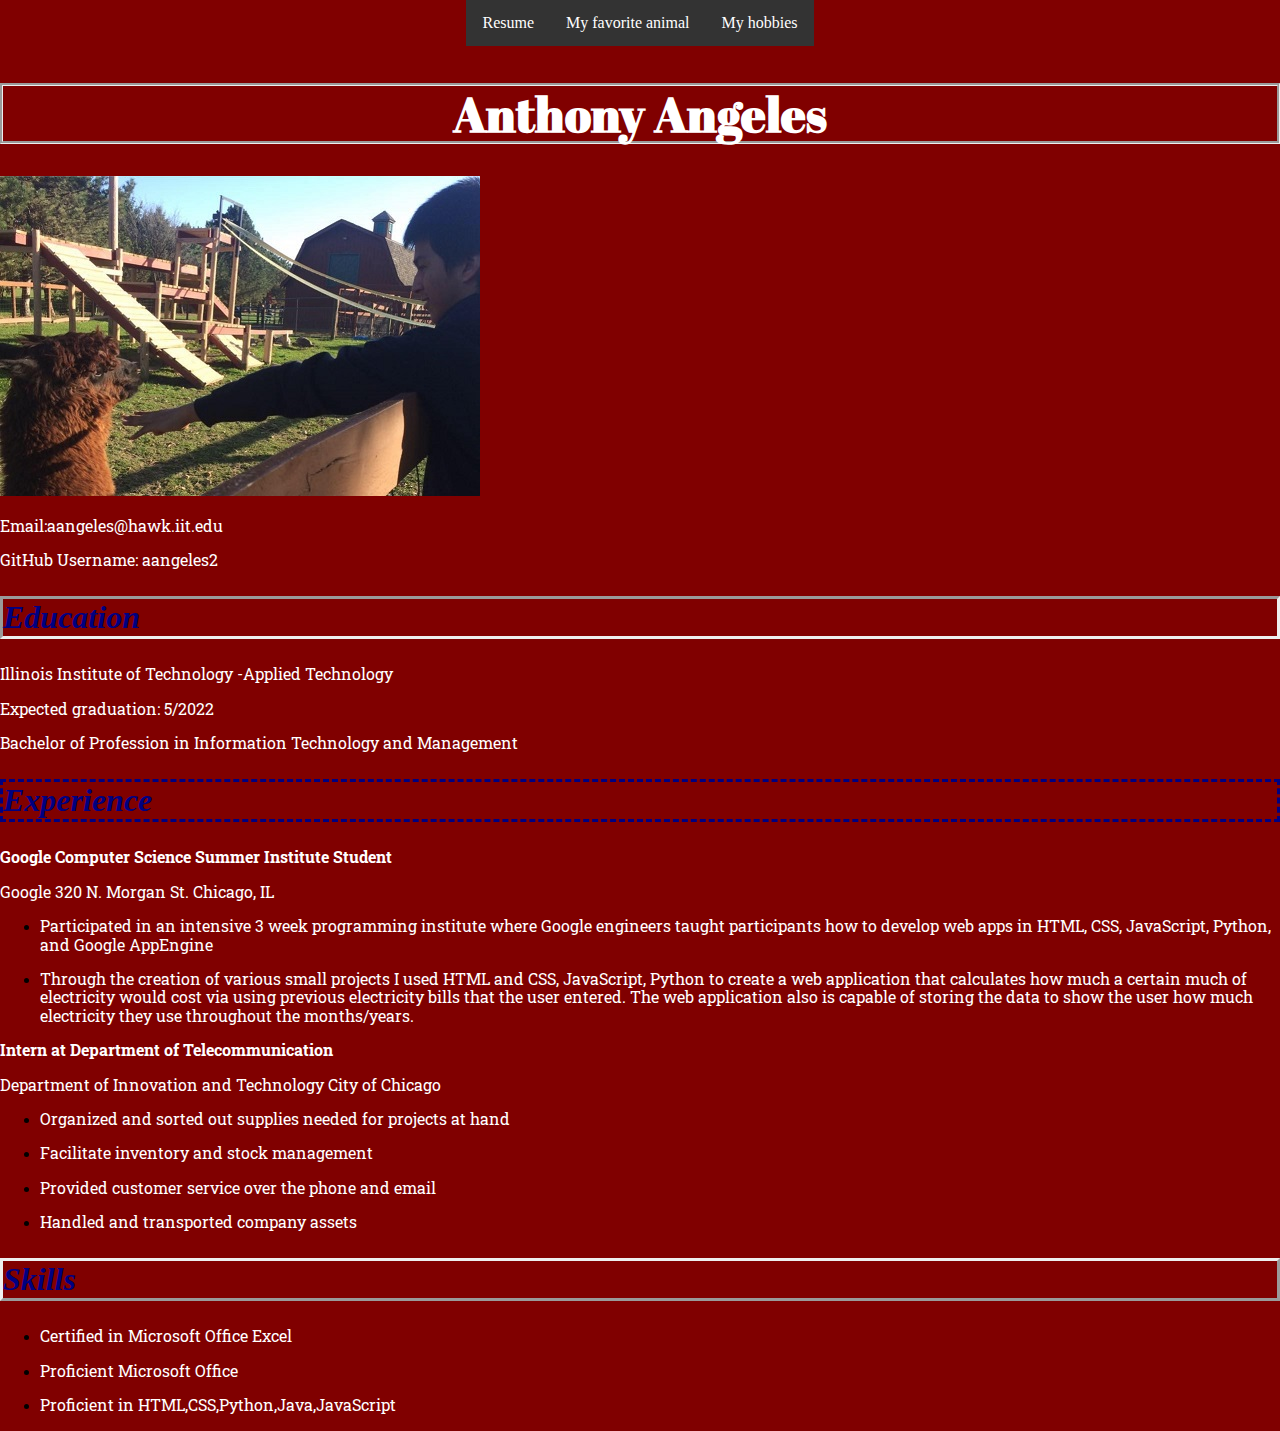
==== index.html @ 5e1b6dd2 "fixed errors" ====
<!DOCTYPE html>
<html lang="en">
	<head>
		<meta charset="UTF-8">
		<link href="https://fonts.googleapis.com/css?family=Abril+Fatface&display=swap" rel="stylesheet">
		<link href="https://fonts.googleapis.com/css?family=Roboto+Slab&display=swap" rel="stylesheet">		
		<link rel="stylesheet" href="css/normalize.css"/>
		<link rel="stylesheet" href="css/style.css"/>
		<title>Resume</title>
		</head>
		<body class = "index">
      <nav class="NavBar">
        <ul class="NavBar">
          <li class="NavBar">
            <a class="NavBar" href="index.html">Resume</a>
          </li>
          <li class="NavBar">
            <a class="NavBar" href="Animal.html">My favorite animal</a>
          </li>
          <li class="NavBar">
            <a class="NavBar" href="Hobbies.html">My hobbies</a>
          </li>
        </ul>
      </nav>
      <h1 class="groove"><strong>Anthony Angeles</strong></h1>
      <img src="images/pic.jpg" alt ="pic">
      <p>Email:aangeles@hawk.iit.edu</p>
      <p>GitHub Username: aangeles2</p>
      <h2 class ="inset"><strong>Education</strong></h2>
      <p>Illinois Institute of Technology -Applied Technology</p>
      <p>Expected graduation: 5/2022</p>
      <p>Bachelor of Profession in Information Technology and Management</p>
      <h2 class="dashed"><strong>Experience</strong></h2>
      <p><strong>Google Computer Science Summer Institute Student</strong></p>
      <p>Google 320 N. Morgan St. Chicago, IL</p> 
      <ul>
        <li>
          <p>Participated in an intensive 3 week programming institute where Google engineers taught participants how to develop web apps in HTML, CSS, JavaScript, Python, and Google AppEngine
        </li>
        <li>
          <p>Through the creation of various small projects I used HTML and CSS, JavaScript, Python to create a web application that calculates how much a certain much of electricity would cost via using previous electricity bills that the user entered.  The web application also is capable of storing the data to show the user how much electricity they use throughout the months/years.
        </li>
      </ul>
      <p><strong>Intern at Department of Telecommunication</strong></p>
      <p>Department of Innovation and Technology City of Chicago</p>
         <ul>
          <li>
            <p>Organized and sorted out supplies needed for projects at hand<p>
          </li>
          <li>
            <p>Facilitate inventory and stock management</p>
          </li>
          <li>
            <p>Provided customer service over the phone and email</p>
          <li>
            <p>Handled and transported company assets</p>
          </li>
          </ul>
      <h2 class = "outset"><strong>Skills</strong></h2>
        <ul>
          <li>
            <p>Certified in Microsoft Office Excel</p>
          </li>
          <li>
            <p>Proficient Microsoft Office</p>
          </li>
          <li>
            <p>Proficient in HTML,CSS,Python,Java,JavaScript</p>
          </li>
         </ul>
          
         
      
		</body>
</html>
---- css/style.css ----
body.index {
  background-color: rgb(128,0,0)
}
body.Animal {
  background-color: rgb(0,0,128)
}
body.Hobbies {
  background-color: rgb(0,128,128)
}
h1 {
	font-family: 'Abril Fatface', serif;
  color: white;
	font-size: 3em;
	text-align: center;
}
p {
	font-family: 'Roboto Slab', serif;
  color: white;
	font-size: 100%;
}
p.default{
		font-family:'Times New Roman', serif;
		color: white;
		font-size:100%;
}
h2 {
	font-style: italic;
	color:Navy;
	font-size: 2em;
}

nav.NavBar{
	text-align: center;
	
}
ul.NavBar {
	display: inline-block;
  list-style-type: none;
  margin: 0;
  padding: 0;
  overflow: hidden;
  background-color: #333;
}

li.NavBar {
  float: left;
}

li a.NavBar {
  display: block;
  color: white;
  text-align: center;
  padding: 14px 16px;
  text-decoration: none;
}

li a.NavBar:hover {
  background-color: #111;
}
h1.groove {border-style: groove;}
h1.solid {border-style: solid;}
h1.dotted {border-style: dotted;}
h2.inset {border-style: inset;}
h2.outset {border-style: outset;}
h2.dashed {border-style: dashed;}
img.llamas {
  margin: 0px 0px 0px 750px;
	
}
#box {
	background-color: #555;
}
#box2 {
	background-color: #999;
}
#box3 {
	background-color: #fff;
}
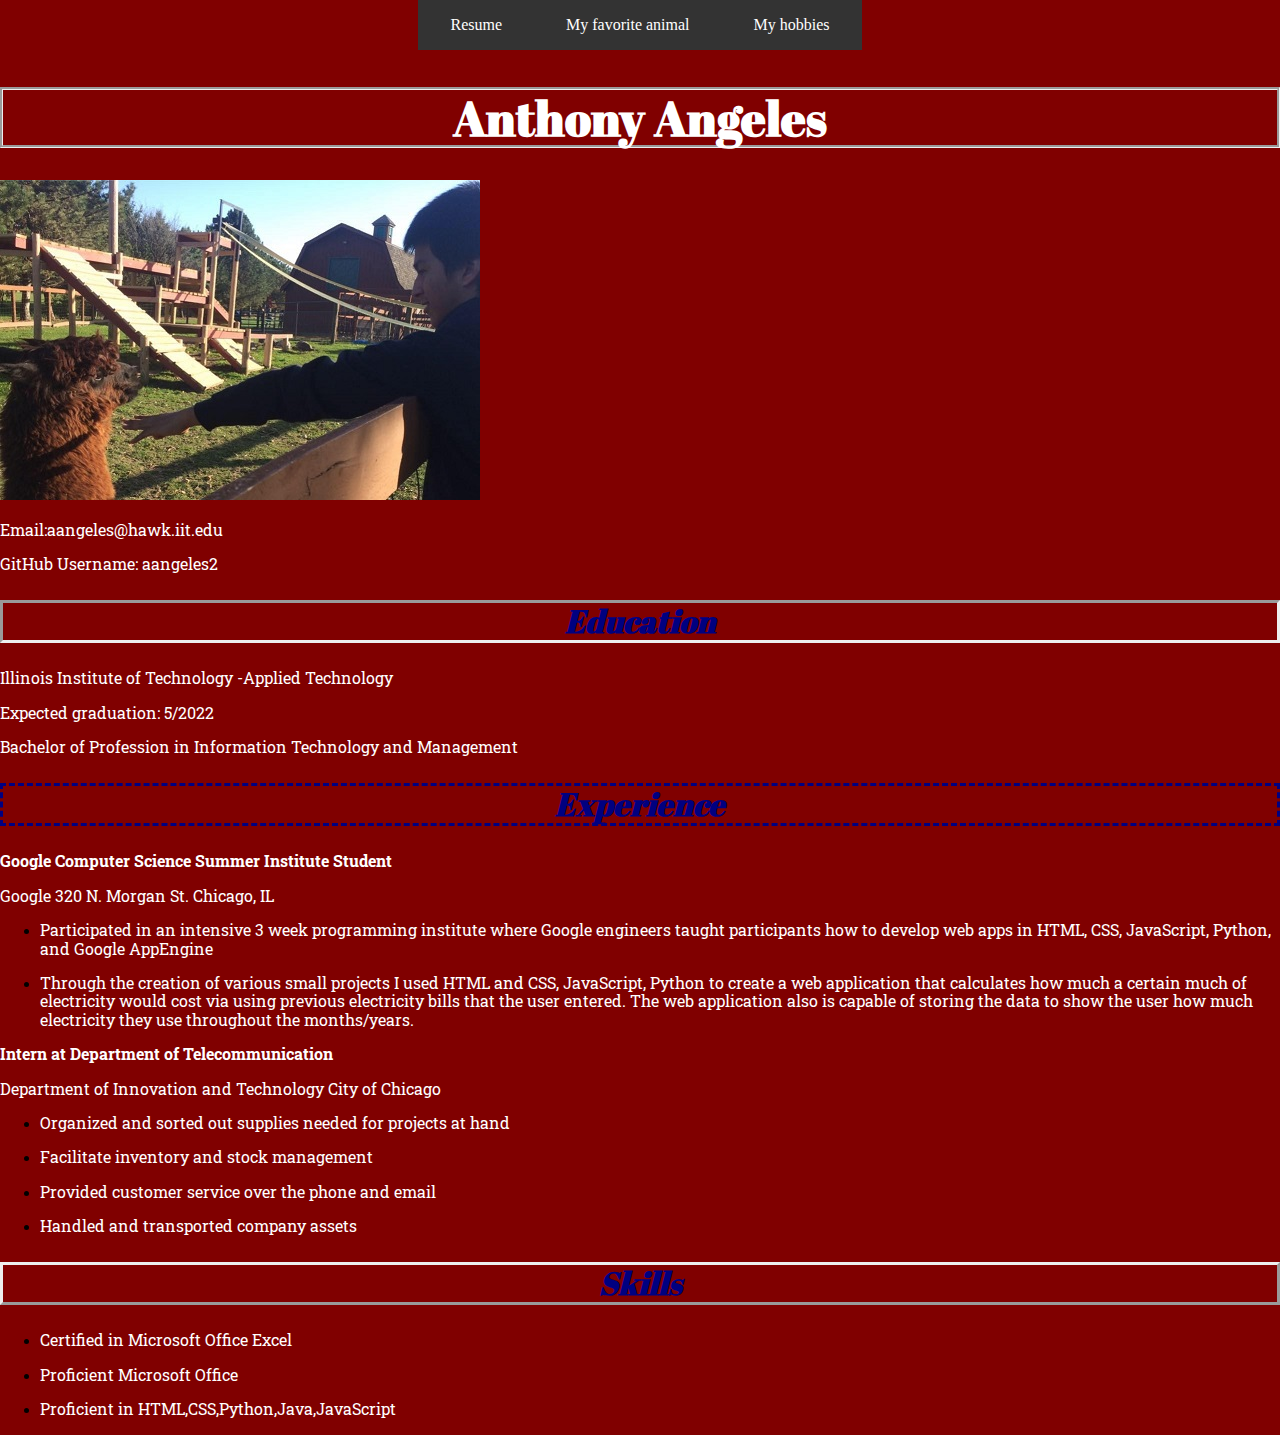
==== commit 3ddf5c26: "fixed stuff" ====
--- a/index.html
+++ b/index.html
@@ -1,75 +1,69 @@
 <!DOCTYPE html>
 <html lang="en">
-	<head>
-		<meta charset="UTF-8">
-		<link href="https://fonts.googleapis.com/css?family=Abril+Fatface&display=swap" rel="stylesheet">
-		<link href="https://fonts.googleapis.com/css?family=Roboto+Slab&display=swap" rel="stylesheet">		
-		<link rel="stylesheet" href="css/normalize.css"/>
-		<link rel="stylesheet" href="css/style.css"/>
-		<title>Resume</title>
-		</head>
-		<body class = "index">
-      <nav class="NavBar">
-        <ul class="NavBar">
-          <li class="NavBar">
-            <a class="NavBar" href="index.html">Resume</a>
-          </li>
-          <li class="NavBar">
-            <a class="NavBar" href="Animal.html">My favorite animal</a>
-          </li>
-          <li class="NavBar">
-            <a class="NavBar" href="Hobbies.html">My hobbies</a>
-          </li>
-        </ul>
-      </nav>
-      <h1 class="groove"><strong>Anthony Angeles</strong></h1>
-      <img src="images/pic.jpg" alt ="pic">
-      <p>Email:aangeles@hawk.iit.edu</p>
-      <p>GitHub Username: aangeles2</p>
-      <h2 class ="inset"><strong>Education</strong></h2>
-      <p>Illinois Institute of Technology -Applied Technology</p>
-      <p>Expected graduation: 5/2022</p>
-      <p>Bachelor of Profession in Information Technology and Management</p>
-      <h2 class="dashed"><strong>Experience</strong></h2>
-      <p><strong>Google Computer Science Summer Institute Student</strong></p>
-      <p>Google 320 N. Morgan St. Chicago, IL</p> 
+  <head>
+    <meta charset="UTF-8">
+    <link href="https://fonts.googleapis.com/css?family=Abril+Fatface&display=swap" rel="stylesheet">
+    <link href="https://fonts.googleapis.com/css?family=Roboto+Slab&display=swap" rel="stylesheet">
+    <link rel="stylesheet" href="css/normalize.css"/>
+    <link rel="stylesheet" href="css/style.css"/>
+    <title>Resume</title>
+  </head>
+  <body class = "index">
+    <div id="wrapper">
+    <nav id="NavBar">
       <ul>
-        <li>
-          <p>Participated in an intensive 3 week programming institute where Google engineers taught participants how to develop web apps in HTML, CSS, JavaScript, Python, and Google AppEngine
-        </li>
-        <li>
-          <p>Through the creation of various small projects I used HTML and CSS, JavaScript, Python to create a web application that calculates how much a certain much of electricity would cost via using previous electricity bills that the user entered.  The web application also is capable of storing the data to show the user how much electricity they use throughout the months/years.
-        </li>
+        <li><a href="index.html">Resume</a>
+        <li><a href="animal.html">My favorite animal</a>
+        <li><a href="hobbies.html">My hobbies</a>
       </ul>
-      <p><strong>Intern at Department of Telecommunication</strong></p>
-      <p>Department of Innovation and Technology City of Chicago</p>
-         <ul>
-          <li>
-            <p>Organized and sorted out supplies needed for projects at hand<p>
-          </li>
-          <li>
-            <p>Facilitate inventory and stock management</p>
-          </li>
-          <li>
-            <p>Provided customer service over the phone and email</p>
-          <li>
-            <p>Handled and transported company assets</p>
-          </li>
-          </ul>
-      <h2 class = "outset"><strong>Skills</strong></h2>
-        <ul>
-          <li>
-            <p>Certified in Microsoft Office Excel</p>
-          </li>
-          <li>
-            <p>Proficient Microsoft Office</p>
-          </li>
-          <li>
-            <p>Proficient in HTML,CSS,Python,Java,JavaScript</p>
-          </li>
-         </ul>
-          
-         
-      
-		</body>
+    </nav>
+    <h1 class="groove"><strong>Anthony Angeles</strong></h1>
+    <img src="images/pic.jpg" alt ="pic">
+    <p>Email:aangeles@hawk.iit.edu</p>
+    <p>GitHub Username: aangeles2</p>
+    <h2 class ="inset"><strong>Education</strong></h2>
+    <p>Illinois Institute of Technology -Applied Technology</p>
+    <p>Expected graduation: 5/2022</p>
+    <p>Bachelor of Profession in Information Technology and Management</p>
+    <h2 class="dashed"><strong>Experience</strong></h2>
+    <p><strong>Google Computer Science Summer Institute Student</strong></p>
+    <p>Google 320 N. Morgan St. Chicago, IL</p>
+    <ul>
+      <li>
+        <p>Participated in an intensive 3 week programming institute where Google engineers taught participants how to develop web apps in HTML, CSS, JavaScript, Python, and Google AppEngine
+      </li>
+      <li>
+        <p>Through the creation of various small projects I used HTML and CSS, JavaScript, Python to create a web application that calculates how much a certain much of electricity would cost via using previous electricity bills that the user entered.  The web application also is capable of storing the data to show the user how much electricity they use throughout the months/years.
+      </li>
+    </ul>
+    <p><strong>Intern at Department of Telecommunication</strong></p>
+    <p>Department of Innovation and Technology City of Chicago</p>
+    <ul>
+      <li>
+        <p>Organized and sorted out supplies needed for projects at hand
+        <p>
+      </li>
+      <li>
+        <p>Facilitate inventory and stock management</p>
+      </li>
+      <li>
+        <p>Provided customer service over the phone and email</p>
+      <li>
+        <p>Handled and transported company assets</p>
+      </li>
+    </ul>
+    <h2 class = "outset"><strong>Skills</strong></h2>
+    <ul>
+      <li>
+        <p>Certified in Microsoft Office Excel</p>
+      </li>
+      <li>
+        <p>Proficient Microsoft Office</p>
+      </li>
+      <li>
+        <p>Proficient in HTML,CSS,Python,Java,JavaScript</p>
+      </li>
+    </ul>
+    </div>
+  </body>
 </html>--- a/css/style.css
+++ b/css/style.css
@@ -1,14 +1,20 @@
 body.index {
   background-color: rgb(128,0,0)
 }
-body.Animal {
+.animal {
   background-color: rgb(0,0,128)
 }
-body.Hobbies {
-  background-color: rgb(0,128,128)
+.hobbies{
+  background-color: rgb(0,0,128)
 }
 h1 {
 	font-family: 'Abril Fatface', serif;
+  color: white;
+	font-size: 3em;
+	text-align: center;
+}
+h2{
+  	font-family: 'Abril Fatface', serif;
   color: white;
 	font-size: 3em;
 	text-align: center;
@@ -23,17 +29,22 @@
 		color: white;
 		font-size:100%;
 }
+p.default2{
+		font-family:'Arial', serif;
+		color: white;
+		font-size:100%;
+}
 h2 {
 	font-style: italic;
 	color:Navy;
 	font-size: 2em;
 }
 
-nav.NavBar{
+nav#NavBar{
 	text-align: center;
 	
 }
-ul.NavBar {
+nav#NavBar ul{
 	display: inline-block;
   list-style-type: none;
   margin: 0;
@@ -42,19 +53,20 @@
   background-color: #333;
 }
 
-li.NavBar {
+nav#NavBar ul li{
   float: left;
+  position: relative;
 }
 
-li a.NavBar {
+nav#NavBar ul li a{
   display: block;
   color: white;
   text-align: center;
-  padding: 14px 16px;
+  padding: 1em 2em;
   text-decoration: none;
 }
 
-li a.NavBar:hover {
+nav#NavBarul li a:hover {
   background-color: #111;
 }
 h1.groove {border-style: groove;}
@@ -65,6 +77,8 @@
 h2.dashed {border-style: dashed;}
 img.llamas {
   margin: 0px 0px 0px 750px;
+  margin-left: auto;
+  margin-right: auto;
 	
 }
 #box {
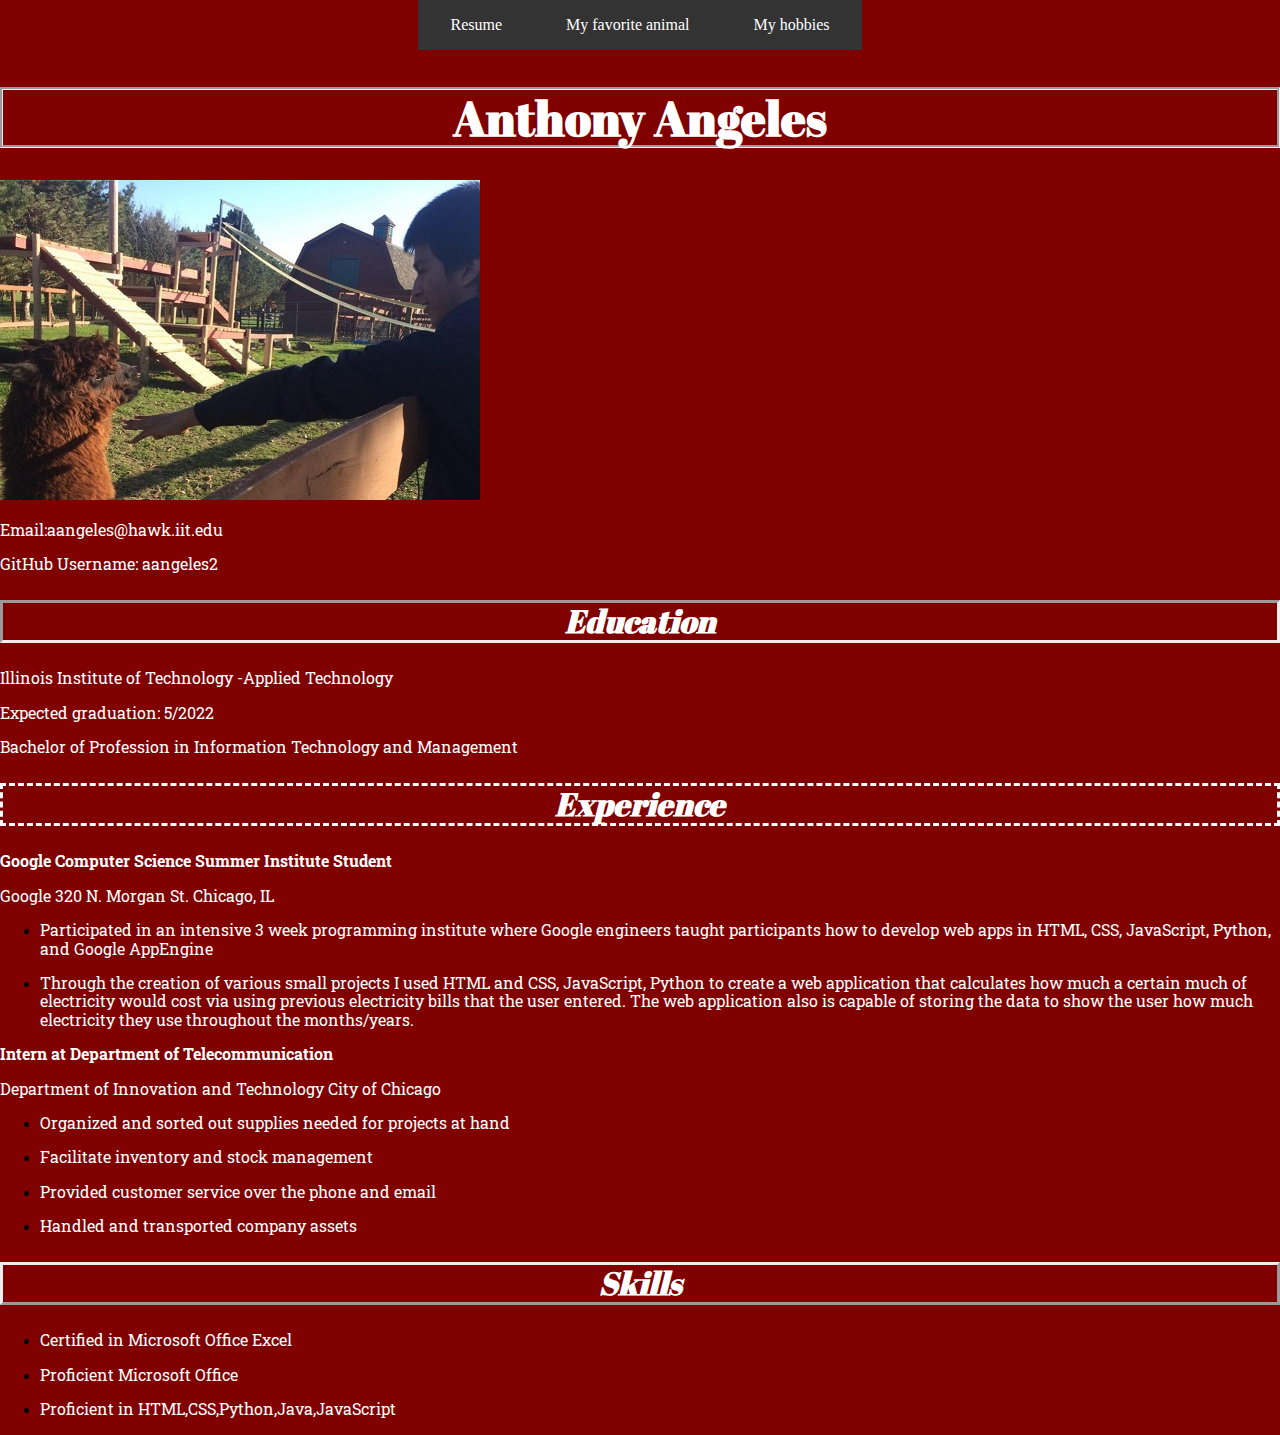
==== commit bdb6d246: "fixed indentations" ====
--- a/index.html
+++ b/index.html
@@ -10,60 +10,51 @@
   </head>
   <body class = "index">
     <div id="wrapper">
-    <nav id="NavBar">
+      <nav id="NavBar">
+        <ul>
+          <li><a href="index.html">Resume</a>
+          <li><a href="animal.html">My favorite animal</a>
+          <li><a href="hobbies.html">My hobbies</a>
+        </ul>
+      </nav>
+      <h1 class="groove"><strong>Anthony Angeles</strong></h1>
+      <img src="images/pic.jpg" alt ="pic">
+      <p>Email:aangeles@hawk.iit.edu</p>
+      <p>GitHub Username: aangeles2</p>
+      <h2 class ="inset"><strong>Education</strong></h2>
+      <p>Illinois Institute of Technology -Applied Technology</p>
+      <p>Expected graduation: 5/2022</p>
+      <p>Bachelor of Profession in Information Technology and Management</p>
+      <h2 class="dashed"><strong>Experience</strong></h2>
+      <p><strong>Google Computer Science Summer Institute Student</strong></p>
+      <p>Google 320 N. Morgan St. Chicago, IL</p>
       <ul>
-        <li><a href="index.html">Resume</a>
-        <li><a href="animal.html">My favorite animal</a>
-        <li><a href="hobbies.html">My hobbies</a>
+        <li>
+          <p>Participated in an intensive 3 week programming institute where Google engineers taught participants how to develop web apps in HTML, CSS, JavaScript, Python, and Google AppEngine
+        <li>
+          <p>Through the creation of various small projects I used HTML and CSS, JavaScript, Python to create a web application that calculates how much a certain much of electricity would cost via using previous electricity bills that the user entered.  The web application also is capable of storing the data to show the user how much electricity they use throughout the months/years.
       </ul>
-    </nav>
-    <h1 class="groove"><strong>Anthony Angeles</strong></h1>
-    <img src="images/pic.jpg" alt ="pic">
-    <p>Email:aangeles@hawk.iit.edu</p>
-    <p>GitHub Username: aangeles2</p>
-    <h2 class ="inset"><strong>Education</strong></h2>
-    <p>Illinois Institute of Technology -Applied Technology</p>
-    <p>Expected graduation: 5/2022</p>
-    <p>Bachelor of Profession in Information Technology and Management</p>
-    <h2 class="dashed"><strong>Experience</strong></h2>
-    <p><strong>Google Computer Science Summer Institute Student</strong></p>
-    <p>Google 320 N. Morgan St. Chicago, IL</p>
-    <ul>
-      <li>
-        <p>Participated in an intensive 3 week programming institute where Google engineers taught participants how to develop web apps in HTML, CSS, JavaScript, Python, and Google AppEngine
-      </li>
-      <li>
-        <p>Through the creation of various small projects I used HTML and CSS, JavaScript, Python to create a web application that calculates how much a certain much of electricity would cost via using previous electricity bills that the user entered.  The web application also is capable of storing the data to show the user how much electricity they use throughout the months/years.
-      </li>
-    </ul>
-    <p><strong>Intern at Department of Telecommunication</strong></p>
-    <p>Department of Innovation and Technology City of Chicago</p>
-    <ul>
-      <li>
-        <p>Organized and sorted out supplies needed for projects at hand
-        <p>
-      </li>
-      <li>
-        <p>Facilitate inventory and stock management</p>
-      </li>
-      <li>
-        <p>Provided customer service over the phone and email</p>
-      <li>
-        <p>Handled and transported company assets</p>
-      </li>
-    </ul>
-    <h2 class = "outset"><strong>Skills</strong></h2>
-    <ul>
-      <li>
-        <p>Certified in Microsoft Office Excel</p>
-      </li>
-      <li>
-        <p>Proficient Microsoft Office</p>
-      </li>
-      <li>
-        <p>Proficient in HTML,CSS,Python,Java,JavaScript</p>
-      </li>
-    </ul>
+      <p><strong>Intern at Department of Telecommunication</strong></p>
+      <p>Department of Innovation and Technology City of Chicago</p>
+      <ul>
+        <li>
+          <p>Organized and sorted out supplies needed for projects at hand
+        <li>
+          <p>Facilitate inventory and stock management</p>
+        <li>
+          <p>Provided customer service over the phone and email</p>
+        <li>
+          <p>Handled and transported company assets</p>
+      </ul>
+      <h2 class = "outset"><strong>Skills</strong></h2>
+      <ul>
+        <li>
+          <p>Certified in Microsoft Office Excel</p>
+        <li>
+          <p>Proficient Microsoft Office</p>
+        <li>
+          <p>Proficient in HTML,CSS,Python,Java,JavaScript</p>
+      </ul>
     </div>
   </body>
 </html>--- a/css/style.css
+++ b/css/style.css
@@ -1,10 +1,10 @@
-body.index {
+.index {
   background-color: rgb(128,0,0)
 }
 .animal {
-  background-color: rgb(0,0,128)
+  background-color: rgb(0,0,0)
 }
-.hobbies{
+.hobbies{ 
   background-color: rgb(0,0,128)
 }
 h1 {
@@ -18,6 +18,7 @@
   color: white;
 	font-size: 3em;
 	text-align: center;
+  font-weight: bold;
 }
 p {
 	font-family: 'Roboto Slab', serif;
@@ -36,7 +37,7 @@
 }
 h2 {
 	font-style: italic;
-	color:Navy;
+	color:white;
 	font-size: 2em;
 }
 
@@ -66,7 +67,7 @@
   text-decoration: none;
 }
 
-nav#NavBarul li a:hover {
+nav#NavBar ul li a:hover {
   background-color: #111;
 }
 h1.groove {border-style: groove;}
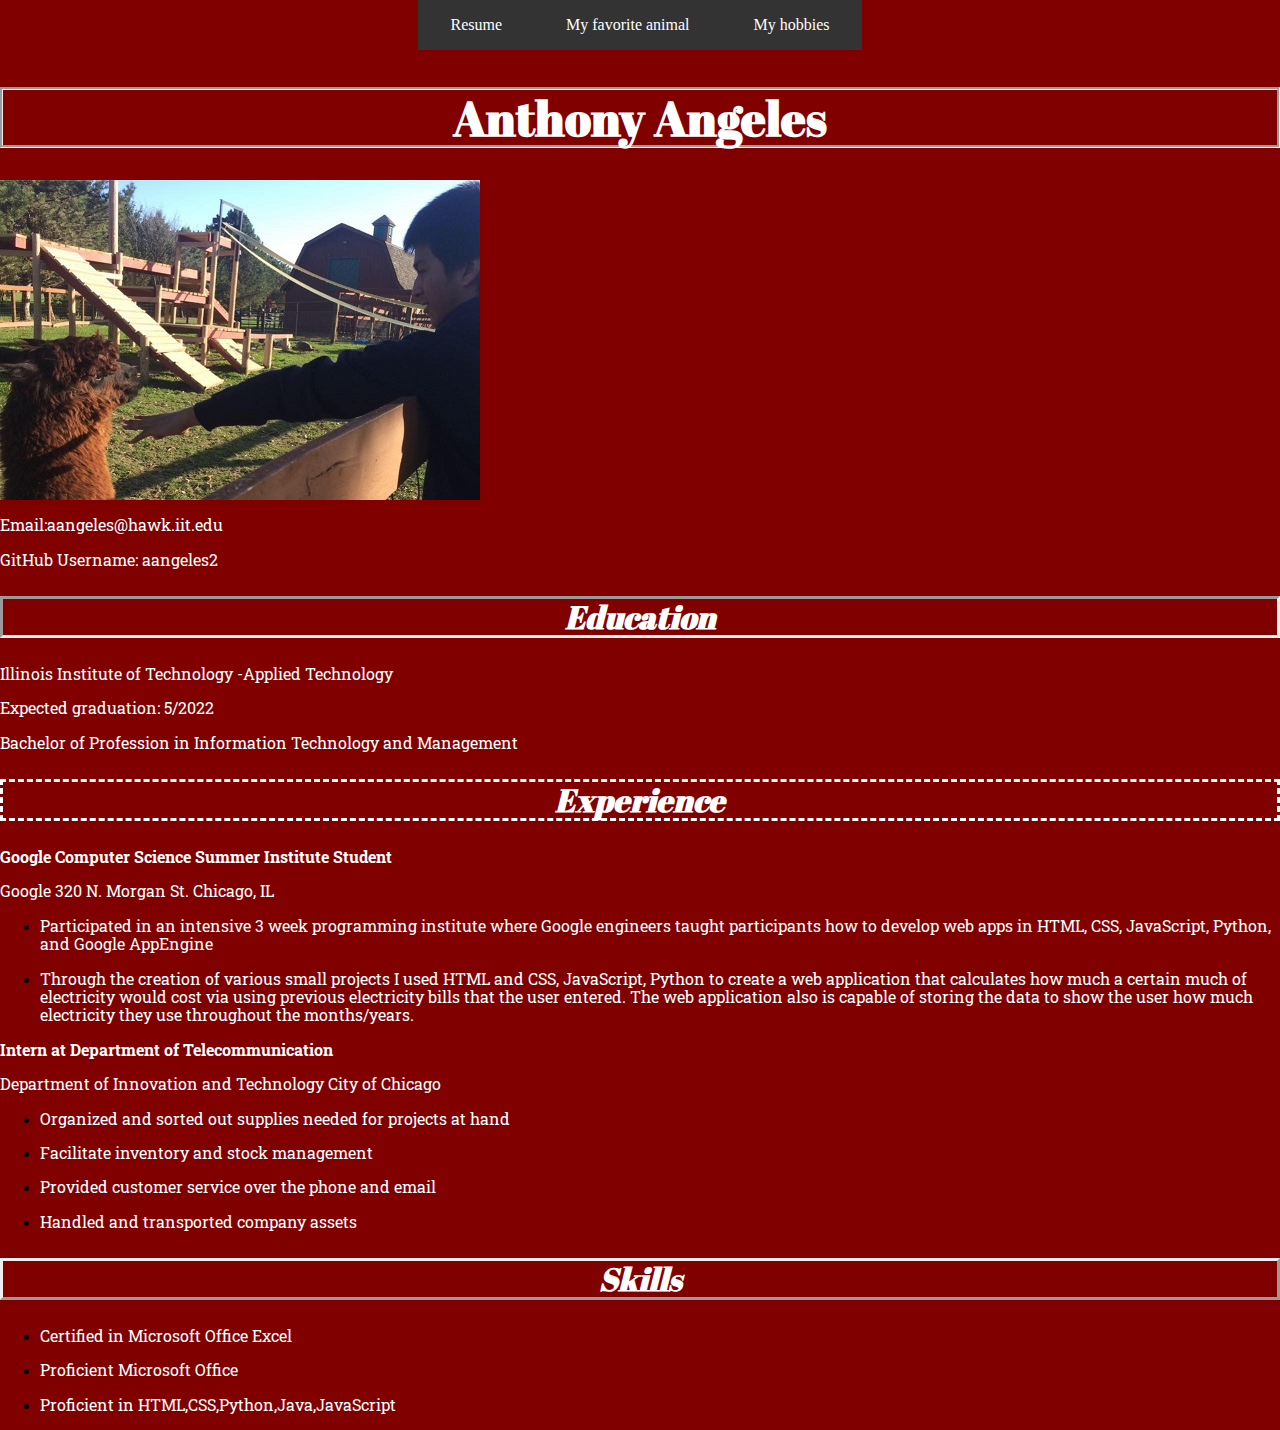
==== commit 69af4e52: "used wrapper" ====
--- a/index.html
+++ b/index.html
@@ -18,7 +18,7 @@
         </ul>
       </nav>
       <h1 class="groove"><strong>Anthony Angeles</strong></h1>
-      <img src="images/pic.jpg" alt ="pic">
+      <img src="images/pic.jpg" alt ="pic" class="center">
       <p>Email:aangeles@hawk.iit.edu</p>
       <p>GitHub Username: aangeles2</p>
       <h2 class ="inset"><strong>Education</strong></h2>
--- a/css/style.css
+++ b/css/style.css
@@ -1,93 +1,109 @@
+#wrapper{
+  position: relative;
+  top:0;
+  left:0;
+}
 .index {
-  background-color: rgb(128,0,0)
+     background-color: rgb(128,0,0) 
 }
-.animal {
-  background-color: rgb(0,0,0)
+ .animal {
+     background-color: rgb(0,0,0) 
 }
-.hobbies{ 
-  background-color: rgb(0,0,128)
+ .hobbies{
+     background-color: rgb(0,0,128) 
 }
-h1 {
-	font-family: 'Abril Fatface', serif;
-  color: white;
-	font-size: 3em;
-	text-align: center;
+.center{
+  display:block;
+  margin-left; auto;
+  margin-right: auto;
 }
-h2{
-  	font-family: 'Abril Fatface', serif;
-  color: white;
-	font-size: 3em;
-	text-align: center;
-  font-weight: bold;
+ h1 {
+     font-family: 'Abril Fatface', serif;
+     color: white;
+     font-size: 3em;
+     text-align: center;
 }
-p {
-	font-family: 'Roboto Slab', serif;
-  color: white;
-	font-size: 100%;
+ h2{
+     font-family: 'Abril Fatface', serif;
+     color: white;
+     font-size: 3em;
+     text-align: center;
+     font-weight: bold;
 }
-p.default{
-		font-family:'Times New Roman', serif;
-		color: white;
-		font-size:100%;
+ p {
+     font-family: 'Roboto Slab', serif;
+     color: white;
+     font-size: 100%;
 }
-p.default2{
-		font-family:'Arial', serif;
-		color: white;
-		font-size:100%;
+ .default{
+     font-family:'Times New Roman', serif;
+     color: white;
+     font-size:100%;
 }
-h2 {
-	font-style: italic;
-	color:white;
-	font-size: 2em;
+ .default2{
+     font-family:'Arial', serif;
+     color: white;
+     font-size:100%;
 }
-
-nav#NavBar{
-	text-align: center;
-	
+ h2 {
+     font-style: italic;
+     color:white;
+     font-size: 2em;
 }
-nav#NavBar ul{
-	display: inline-block;
-  list-style-type: none;
-  margin: 0;
-  padding: 0;
-  overflow: hidden;
-  background-color: #333;
+ #NavBar{
+     text-align: center;
 }
-
-nav#NavBar ul li{
-  float: left;
-  position: relative;
+ #NavBar ul{
+     display: inline-block;
+     list-style-type: none;
+     margin: 0;
+     padding: 0;
+     overflow: hidden;
+     background-color: #333;
 }
-
-nav#NavBar ul li a{
-  display: block;
-  color: white;
-  text-align: center;
-  padding: 1em 2em;
-  text-decoration: none;
+ #NavBar ul li{
+     float: left;
+     position: relative;
 }
-
-nav#NavBar ul li a:hover {
-  background-color: #111;
+ #NavBar ul li a{
+     display: block;
+     color: white;
+     text-align: center;
+     padding: 1em 2em;
+     text-decoration: none;
 }
-h1.groove {border-style: groove;}
-h1.solid {border-style: solid;}
-h1.dotted {border-style: dotted;}
-h2.inset {border-style: inset;}
-h2.outset {border-style: outset;}
-h2.dashed {border-style: dashed;}
-img.llamas {
-  margin: 0px 0px 0px 750px;
-  margin-left: auto;
-  margin-right: auto;
-	
+ #NavBar ul li a:hover {
+     background-color: #111;
 }
-#box {
-	background-color: #555;
+ .groove {
+    border-style: groove;
 }
-#box2 {
-	background-color: #999;
+ .solid {
+    border-style: solid;
 }
-#box3 {
-	background-color: #fff;
-}+ .dotted {
+    border-style: dotted;
+}
+ .inset {
+    border-style: inset;
+}
+ .outset {
+    border-style: outset;
+}
+ .dashed {
+    border-style: dashed;
+}
+ .llamas {
+     margin: 0px 0px 0px 750px;
+     margin-left: auto;
+     margin-right: auto;
+}
+ #box {
+     background-color: #5F9EA0;
+}
+ #box2 {
+     background-color: #008B8B;
+}
+ #box3 {
+     background-color: #00FFFF;
+}
